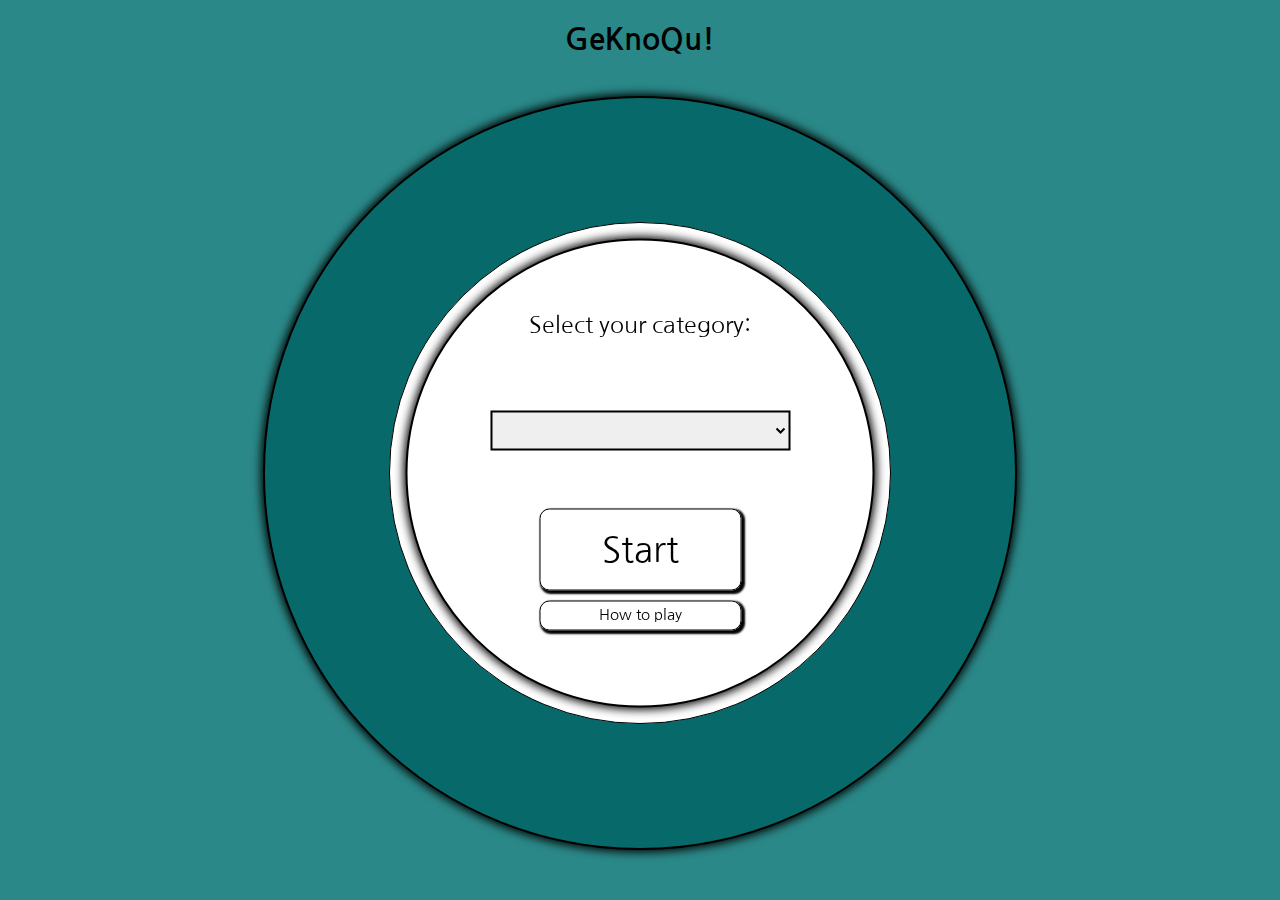
==== index.html @ 225bee5b "Align restart-game-btn during play; center" ====
<!DOCTYPE html>
<html lang="en">

<head>
    <meta charset="UTF-8">
    <meta name="viewport" content="width=device-width, initial-scale=1.0">
    <meta http-equiv="X-UA-Compatible" content="ie=edge">
    <meta name="Description" content="Enter your description here" />
    <link rel="stylesheet" href="https://cdnjs.cloudflare.com/ajax/libs/font-awesome/5.15.3/css/all.min.css">
    <link rel="stylesheet" href="assets/css/style.css">
    <title>GeKnoQu</title>
</head>

<body>
    <header>
        <h2>GeKnoQu!</h2>
    </header>

    <!-- Game Section -->
    <section class="game-section">
        <div id="outer-circle" class="neutral">
            <div class="middle-circle ">
                <div id="left" class="timer left hide">
                    <div class="loading"></div>
                </div>
                <div id="right" class="timer right hide">
                    <div class="loading"></div>
                </div>
                <div id="game-circle" class="inner-circle ">
                    <div id="tally-container" class="hide">
                        <div class="tally">
                            <p id="question-counter" class=""></p>
                            <p id="score" class="">0</p>
                        </div>
                    </div>
                    <div class="question-container">
                        <div id="category-wrapper" class="">
                            <p>Select your category:</p>
                            <select name="" id="category-selector"></select>
                        </div>
                        <h3 id="question" class="hide"></h3>
                        <h3 id="result" class="hide"></h3>
                    </div>
                    <div class="btn-container">
                        <p class="btn answer-choice hide" data-number="1">Button 1</p>
                        <p class="btn answer-choice hide" data-number="2">Button 2</p>
                        <p class="btn answer-choice hide" data-number="3">Button 3</p>
                        <p class="btn answer-choice hide" data-number="4">Button 4</p>
                        <p id="start" class="btn btn-start">Start</p>

                        <p id="restart" class="btn btn-start hide">Restart</p>
                    </div>
                    <p id="linkHelpModal" class="btn restart-btn">How to play</p>
                </div>
            </div>
        </div>
        <p id="give-up" class="btn restart-btn hide">Restart the game</p>
    </section>

    <!-- How to play -->
    <!-- <p id="linkHelpModal" class="btn-bottom">How to play</p> -->


    <div id="helpModal" class="help-modal">
        <div class="help-content">
            <ul>
                <li>Select your desired category.</li>
                <li>Press start.</li>
                <li>You will get a question and 4 possible answers.</li>
                <li>You will have 15 seconds to answer the question.</li>
                <li>You will get 20 questions.</li>
                <li>The game will show you if you are correct.</li>
                <li>A correct answer will add to your score.</li>
                <li>Have fun!</li>
                <li><span id="help-exit-btn" class="btn">Back</span></li>
            </ul>
        </div>
    </div>

    <script src="https://cdnjs.cloudflare.com/ajax/libs/jquery/3.5.1/jquery.min.js"></script>
    <script src="https://cdnjs.cloudflare.com/ajax/libs/twitter-bootstrap/3.3.7/js/bootstrap.min.js"></script>
    <script src="assets/js/scripts.js"></script>
</body>

</html>
---- assets/css/style.css ----
@import url('https://fonts.googleapis.com/css2?family=Nanum+Gothic:wght@400;700&display=swap');

html {
    font-size: 62.5%;
}

body {
    background-color: #2B8888;
    font-family: 'Nanum Gothic', 'Times New Roman', serif;
    font-weight: 400;
    font-size: 2rem;
    text-align: center;
    margin: 0;
}

header {
    margin: 2rem;
    font-size: 2rem;
}

.game-section {
    height: 85vh;
    width: 100vw;
    position: relative;
    align-items: center;
    justify-content: center;
}

#outer-circle {
    height: 120vw;
    max-height: 50rem;
    width: 120vw;
    max-width: 50rem;
    border: 2px solid #000000;
    border-radius: 100%;
    position: fixed;
    top: 52.5%;
    left: 50%;
    transform: translate(-50%, -50%);
    box-shadow: 0 0 1rem 2px;

    z-index: 4;
}

/* --------------- Circular Loading Bar */

.middle-circle {
    height: 32rem;
    width: 32rem;
    background-color: #ffffff;
    border: 1px solid #000000;
    border-radius: 100%;
    position: absolute;
    top: 50%;
    left: 50%;
    transform: translate(-50%, -50%);
}

.timer {
    height: 100%;
    width: 100%;
    background-color: rgb(0, 191, 255);
    border-radius: 50%;
    clip: rect(0px, 32rem, 32rem, 16rem);
    position: absolute;
}

.loading {
    height: 100%;
    width: 100%;
    background-color: white;
    border-radius: 50%;
    clip: rect(0px, 32rem, 32rem, 16rem);
    position: absolute;
}

.left .loading {
    -webkit-animation: left 7.5s linear;
    -moz-animation: left 7.5s linear;
    animation: left 7.5s linear both;

    z-index: 4;
}

@keyframes left {
    0% {
        -webkit-transform: rotate(0deg);
    }

    100% {
        transform: rotate(180deg);
    }
}

@-webkit-keyframes left {
    0% {
        -webkit-transform: rotate(0deg);
    }

    100% {
        -webkit-transform: rotate(180deg);
    }
}

.right {
    -webkit-transform: rotate(180deg);
    -moz-transform: rotate(180deg);
    transform: rotate(180deg);

    z-index: 3;
}

.right .loading {
    -webkit-animation: right 7.5s linear;
    -moz-animation: right 7.5s linear;
    animation: right 7.5s linear both;

    -webkit-animation-delay: 7.5s;
    -moz-animation-delay: 7.5s;
    animation-delay: 7.5s;

    z-index: 3;
}

@keyframes right {
    0% {
        -webkit-transform: rotate(0deg);
    }

    100% {
        transform: rotate(180deg);
    }
}

@-webkit-keyframes right {
    0% {
        transform: rotate(0deg);
    }

    100% {
        transform: rotate(180deg);
    }
}

/* --------------- Game/Inner Circle */

.inner-circle {
    height: 26.5rem;
    width: 26.5rem;
    background-color: #ffffff;
    border: 2px solid #000000;
    border-radius: 50%;
    margin: auto;
    padding: 2rem;
    position: fixed;
    top: 50%;
    left: 50%;
    transform: translate(-50%, -50%);
    box-shadow: 0 0 1rem 2px;
    overflow: hidden;
    z-index: 4;

    transition: all 1s;
}

.inner-circle-load {
    height: 1px;
    width: 1px;
    padding: 0;
}

.question-container {
    padding: 0 1rem;
    border-radius: 50% 50% 0 0;
    justify-content: center;

}

.tally {
    margin: 0;
    display: grid;
    grid-template-columns: auto auto;
    justify-content: center;
    align-items: center;
}

#question-counter,
#score {
    height: 4rem;
    width: 4rem;
    font-size: 1.25rem;
    text-align: center;
    border: 1px solid #000000;
    border-radius: 50%;
    margin: 0 1rem;
    display: flex;
    justify-content: center;
    align-items: center;
}

#category-wrapper p {
    margin-top: 5rem;
    font-size: 1.75rem;
}

#category-selector {
    width: 22rem;
    border: 1px solid #000000;
}

#question {
    height: 25%;
    font-size: 1.5rem;
}

#result {
    margin-top: 5rem;
}

/* --------------- Buttons */

.btn-container {
    margin-top: 10%;
    display: grid;
    grid-template-columns: auto auto;
    justify-content: center;
    align-items: center;
}

.btn {
    border: .1rem solid #000000;
    border-radius: 1rem;
    margin: auto;
    display: flex;
    justify-content: center;
    align-items: center;

    box-shadow: 0.2rem 0.2rem 0.2rem 0.1rem #000000;

}

.btn:hover,
.btn::selection {
    color: #000000;
    border: 1px solid #000000;
    -webkit-box-shadow: inset 0.2rem 0.2rem 0.1rem #000000;
    -moz-box-shadow: inset 0.2rem 0.2rem 0.1rem #000000;
    box-shadow: inset 0.2rem 0.2rem 0.1rem #000000;
}

.answer-choice {
    height: 5rem;
    width: 12rem;
    margin: 2px;
}

.btn-start {
    height: 6rem;
    width: 12rem;
    font-size: 3.5rem;
    margin-top: 1.5rem;
}

.restart-btn {
    font-size: 1.5rem;
    height:2rem;
    width:12rem;
    margin-top: 1rem;
    padding: 3px 0 5px 0;
}

#give-up {
    position: absolute;
    bottom: 5vh;
    left:50%;
    -ms-transform: translateX(-50%);
    transform: translateX(-50%);
    padding-left: 5px;
    padding-right: 5px;
    background-color: #ffffff;
    z-index: 9999;
}

/* --------------- Hide and Feedback */

.correct {
    background-color: #3AB53A;
}

.incorrect {
    background-color: #D41C1C;
}

.neutral {
    background-color: #076969;
}

.hide {
    display: none;
}

/* --------------- Help modal */

.help-modal {
    height: 100%;
    width: 100%;
    background-color: #000000;
    background-color: rgba(0, 0, 0, 0.75);
    padding-top: 25vh;
    display: none;
    position: fixed;
    left: 0;
    top: 0;
    justify-content: center;
    align-items: center;

    z-index: 99;
}

.help-content {
    height: 90vh;
    max-height: 50rem;
    width: 90vw;
    max-width: 50rem;
    background-color: #ffffff;
    border: 1px solid #000000;
    margin: auto;
    display: flex;
    align-items: center;
    justify-content: center;
    box-shadow: 0 0 1rem 3px;
}

.help-content ul {
    padding-left: 0;
    font-size: 1.5rem;
}

.help-content ul li {
    padding: 5px;
    list-style: none;
}

#help-exit-btn {
    width: 50%;
    padding-bottom: 2px;
}

/* --------------- Media Queries */
@media screen and (min-width: 576px) {

    #outer-circle {
        height: 100vw;
        max-height: 75rem;
        width: 100vw;
        max-width: 75rem;
    }

    /* --------------- Circular Loading Bar */

    .middle-circle {
        height: 50rem;
        width: 50rem;
    }

    .timer {
        clip: rect(0px, 50rem, 50rem, 25rem);
    }

    .loading {
        clip: rect(0px, 50rem, 50rem, 25rem);
    }
    /* --------------- Game/Inner Circle */

    .inner-circle {
        height: 42.5rem;
        width: 42.5rem;
    }

    .inner-circle-load {
        height: 1px;
        width: 1px;
        padding: 0;
    }

    .question-container {
        font-size: 2rem;
    }

    #question-counter,
    #score {
        height: 6rem;
        width: 6rem;
        font-size: 2rem;
    }

    #category-wrapper p {
        font-size: 2.25rem;
    }

    #category-selector {
        height: 4rem;
        width: 30rem;
        margin-top: 5rem;
        font-size: 2rem;   
        border: 2px solid #000000;
    }

    #question {
        font-size: 2rem;
    }

    /* --------------- Buttons */

    .answer-choice,
    .btn-start {
        height: 8rem;
        width: 20rem;
    }

    .restart-btn {
        font-size: 1.5rem;
        height:2rem;
        width:20rem;
        margin-top: 1rem;
    }



    /* --------------- Hide and Feedback */
    /* --------------- Help modal */
}

@media screen and (min-width: 768px) {

    /* --------------- Circular Loading Bar */
    /* --------------- Game/Inner Circle */
    /* --------------- Buttons */
    /* --------------- Hide and Feedback */
    /* --------------- Help modal */

}

@media screen and (min-width: 992px) {

    /* --------------- Circular Loading Bar */
    /* --------------- Game/Inner Circle */
    /* --------------- Buttons */
    /* --------------- Hide and Feedback */
    /* --------------- Help modal */
}

@media screen and (min-width: 1200px) {

    /* --------------- Circular Loading Bar */
    /* --------------- Game/Inner Circle */
    /* --------------- Buttons */
    /* --------------- Hide and Feedback */
    /* --------------- Help modal */
}

@media screen and (min-width: 1440px) {

    /* --------------- Circular Loading Bar */
    /* --------------- Game/Inner Circle */
    /* --------------- Buttons */
    /* --------------- Hide and Feedback */
    /* --------------- Help modal */
}
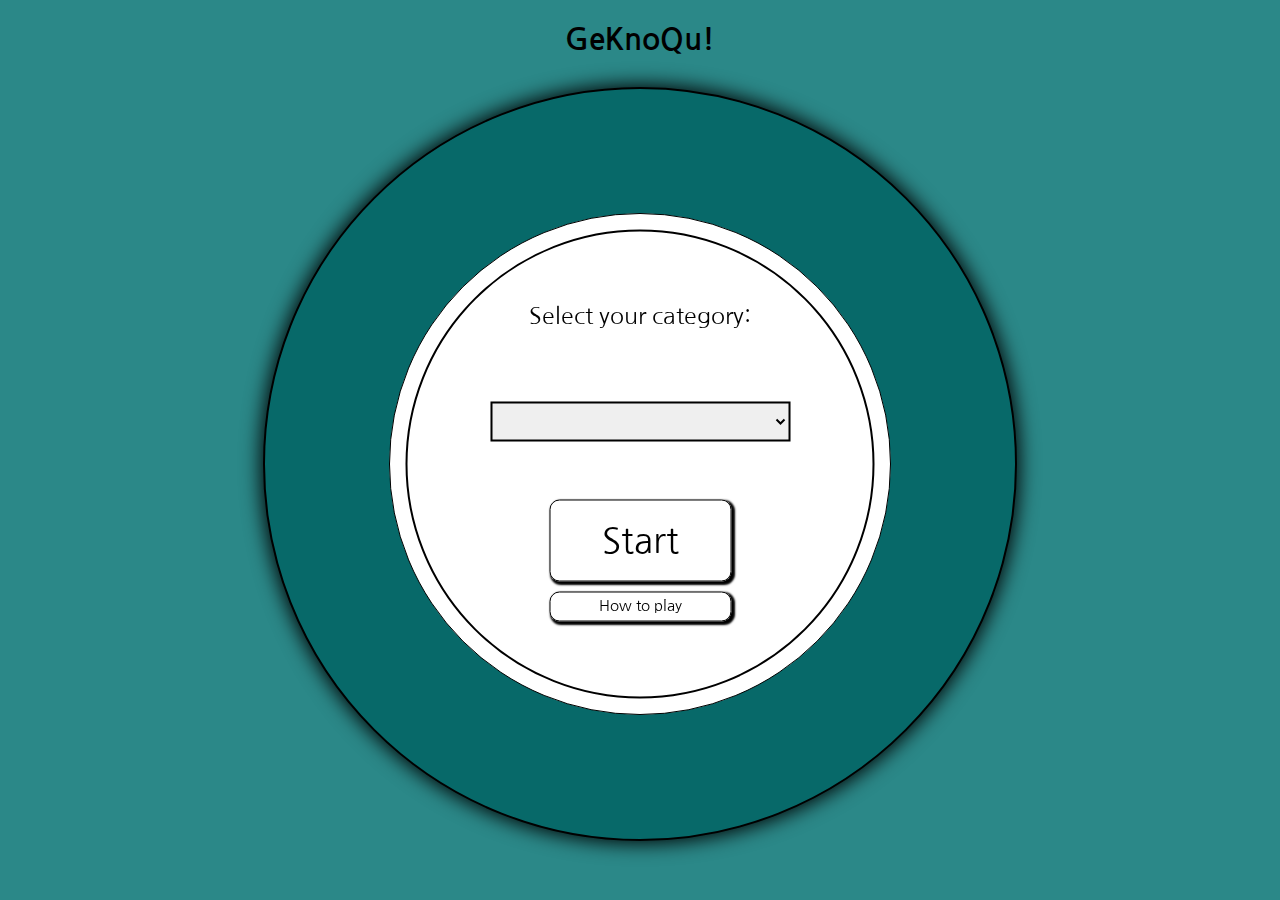
==== commit df468bbc: "Change number of questions to 15" ====
--- a/index.html
+++ b/index.html
@@ -42,10 +42,10 @@
                         <h3 id="result" class="hide"></h3>
                     </div>
                     <div class="btn-container">
-                        <p class="btn answer-choice hide" data-number="1">Button 1</p>
-                        <p class="btn answer-choice hide" data-number="2">Button 2</p>
-                        <p class="btn answer-choice hide" data-number="3">Button 3</p>
-                        <p class="btn answer-choice hide" data-number="4">Button 4</p>
+                        <p id="choice-1" class="btn answer-choice hide" data-number="1">Button 1</p>
+                        <p id="choice-2" class="btn answer-choice hide" data-number="2">Button 2</p>
+                        <p id="choice-3" class="btn answer-choice hide" data-number="3">Button 3</p>
+                        <p id="choice-4" class="btn answer-choice hide" data-number="4">Button 4</p>
                         <p id="start" class="btn btn-start">Start</p>
 
                         <p id="restart" class="btn btn-start hide">Restart</p>
@@ -68,7 +68,7 @@
                 <li>Press start.</li>
                 <li>You will get a question and 4 possible answers.</li>
                 <li>You will have 15 seconds to answer the question.</li>
-                <li>You will get 20 questions.</li>
+                <li>You will get 15 questions.</li>
                 <li>The game will show you if you are correct.</li>
                 <li>A correct answer will add to your score.</li>
                 <li>Have fun!</li>
--- a/assets/css/style.css
+++ b/assets/css/style.css
@@ -34,10 +34,10 @@
     border: 2px solid #000000;
     border-radius: 100%;
     position: fixed;
-    top: 52.5%;
+    top: 51.5%;
     left: 50%;
     transform: translate(-50%, -50%);
-    box-shadow: 0 0 1rem 2px;
+    box-shadow: 0 0 2rem 2px;
 
     z-index: 4;
 }
@@ -59,7 +59,7 @@
 .timer {
     height: 100%;
     width: 100%;
-    background-color: rgb(0, 191, 255);
+    background-color: #D46F1C;
     border-radius: 50%;
     clip: rect(0px, 32rem, 32rem, 16rem);
     position: absolute;
@@ -68,7 +68,7 @@
 .loading {
     height: 100%;
     width: 100%;
-    background-color: white;
+    background-color: #ffffff;
     border-radius: 50%;
     clip: rect(0px, 32rem, 32rem, 16rem);
     position: absolute;
@@ -156,7 +156,7 @@
     top: 50%;
     left: 50%;
     transform: translate(-50%, -50%);
-    box-shadow: 0 0 1rem 2px;
+    /* box-shadow: 0 0 1rem 2px; */
     overflow: hidden;
     z-index: 4;
 
@@ -210,7 +210,7 @@
 
 #question {
     height: 25%;
-    font-size: 1.5rem;
+    font-size: 1.25rem;
 }
 
 #result {
@@ -221,6 +221,7 @@
 
 .btn-container {
     margin-top: 10%;
+    bottom: 0;
     display: grid;
     grid-template-columns: auto auto;
     justify-content: center;
@@ -239,19 +240,36 @@
 
 }
 
-.btn:hover,
-.btn::selection {
-    color: #000000;
-    border: 1px solid #000000;
-    -webkit-box-shadow: inset 0.2rem 0.2rem 0.1rem #000000;
-    -moz-box-shadow: inset 0.2rem 0.2rem 0.1rem #000000;
-    box-shadow: inset 0.2rem 0.2rem 0.1rem #000000;
+@media(hover: hover) and (pointer: fine) {
+    .btn:hover {
+        -webkit-box-shadow: inset 0.2rem 0.2rem 0.1rem #000000;
+        -moz-box-shadow: inset 0.2rem 0.2rem 0.1rem #000000;
+        box-shadow: inset 0.2rem 0.2rem 0.1rem #000000;
+    }
 }
 
 .answer-choice {
+    padding: 1px;
+    font-size: 1.2rem;
     height: 5rem;
     width: 12rem;
     margin: 2px;
+}
+
+#choice-1 {
+    border-radius: 2.5rem 0 0 0;
+}
+
+#choice-2 {
+    border-radius: 0 2.5rem 0 0;
+}
+
+#choice-3 {
+    border-radius: 0 0 0 2.5rem;
+}
+
+#choice-4 {
+    border-radius: 0 0 2.5rem 0;
 }
 
 .btn-start {
@@ -263,8 +281,8 @@
 
 .restart-btn {
     font-size: 1.5rem;
-    height:2rem;
-    width:12rem;
+    height: 2rem;
+    width: 12rem;
     margin-top: 1rem;
     padding: 3px 0 5px 0;
 }
@@ -272,7 +290,7 @@
 #give-up {
     position: absolute;
     bottom: 5vh;
-    left:50%;
+    left: 50%;
     -ms-transform: translateX(-50%);
     transform: translateX(-50%);
     padding-left: 5px;
@@ -306,7 +324,6 @@
     width: 100%;
     background-color: #000000;
     background-color: rgba(0, 0, 0, 0.75);
-    padding-top: 25vh;
     display: none;
     position: fixed;
     left: 0;
@@ -324,7 +341,9 @@
     max-width: 50rem;
     background-color: #ffffff;
     border: 1px solid #000000;
+    border-radius: 5rem;
     margin: auto;
+    margin-top: 10%;
     display: flex;
     align-items: center;
     justify-content: center;
@@ -370,6 +389,7 @@
     .loading {
         clip: rect(0px, 50rem, 50rem, 25rem);
     }
+
     /* --------------- Game/Inner Circle */
 
     .inner-circle {
@@ -402,7 +422,7 @@
         height: 4rem;
         width: 30rem;
         margin-top: 5rem;
-        font-size: 2rem;   
+        font-size: 2rem;
         border: 2px solid #000000;
     }
 
@@ -411,18 +431,26 @@
     }
 
     /* --------------- Buttons */
+
+    .answer-choice {
+        font-size: 2.25rem;
+    }
 
     .answer-choice,
     .btn-start {
         height: 8rem;
-        width: 20rem;
+        width: 18rem;
     }
 
     .restart-btn {
         font-size: 1.5rem;
-        height:2rem;
-        width:20rem;
+        height: 2rem;
+        width: 18rem;
         margin-top: 1rem;
+    }
+
+    #give-up {
+        bottom: 0;
     }
 
 
@@ -436,8 +464,17 @@
     /* --------------- Circular Loading Bar */
     /* --------------- Game/Inner Circle */
     /* --------------- Buttons */
+
+    #give-up {
+        bottom: -4vh;
+    }
+
     /* --------------- Hide and Feedback */
     /* --------------- Help modal */
+
+    .help-content {
+        margin-top: 33%;
+    }
 
 }
 
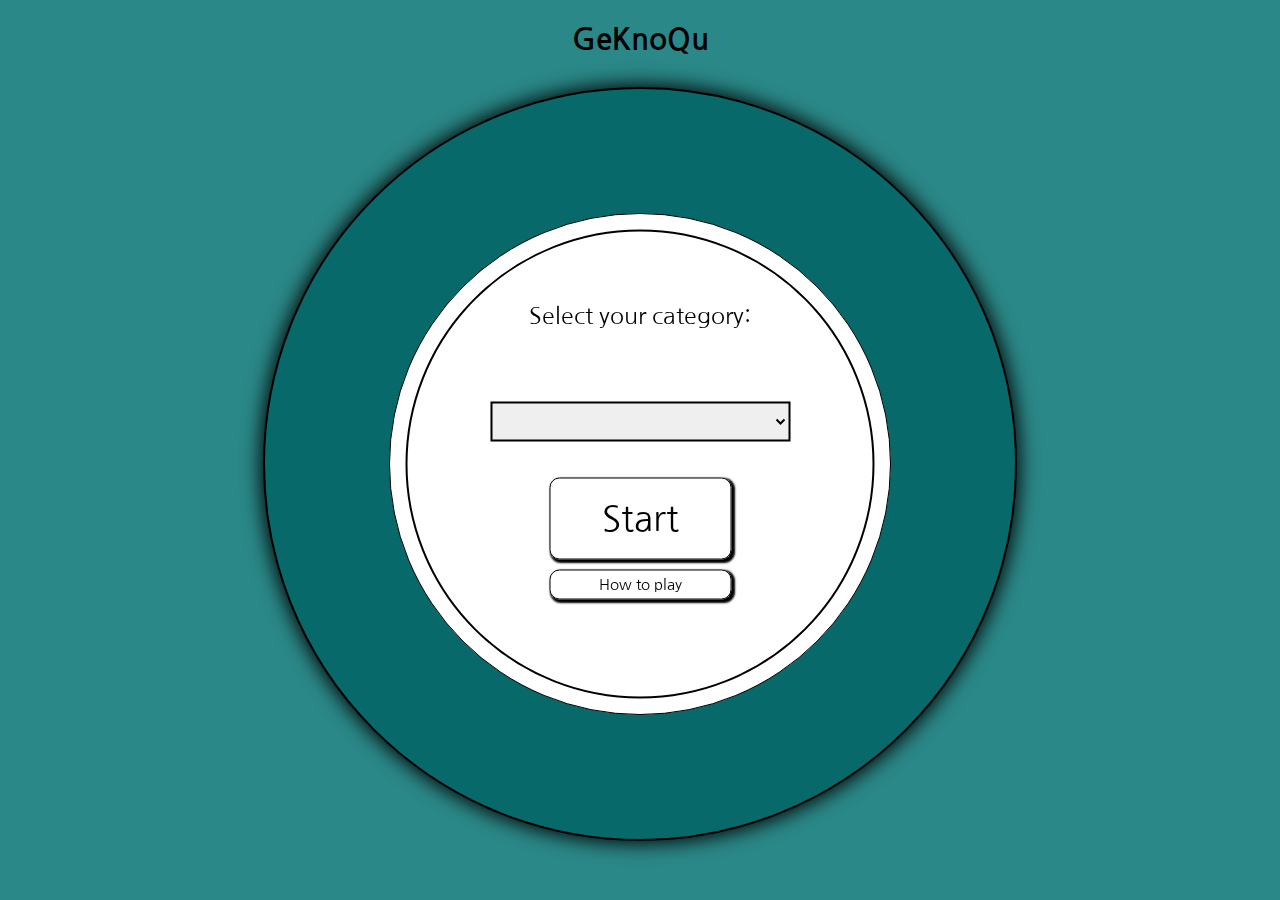
==== commit 8b804480: "Change to fontsizes of question and answers" ====
--- a/index.html
+++ b/index.html
@@ -13,7 +13,7 @@
 
 <body>
     <header>
-        <h2>GeKnoQu!</h2>
+        <h2>GeKnoQu</h2>
     </header>
 
     <!-- Game Section -->
@@ -58,9 +58,6 @@
     </section>
 
     <!-- How to play -->
-    <!-- <p id="linkHelpModal" class="btn-bottom">How to play</p> -->
-
-
     <div id="helpModal" class="help-modal">
         <div class="help-content">
             <ul>
--- a/assets/css/style.css
+++ b/assets/css/style.css
@@ -16,6 +16,7 @@
 header {
     margin: 2rem;
     font-size: 2rem;
+    z-index: 99999;
 }
 
 .game-section {
@@ -170,7 +171,6 @@
 }
 
 .question-container {
-    padding: 0 1rem;
     border-radius: 50% 50% 0 0;
     justify-content: center;
 
@@ -209,8 +209,8 @@
 }
 
 #question {
-    height: 25%;
     font-size: 1.25rem;
+    padding:0 1.5rem;
 }
 
 #result {
@@ -220,7 +220,7 @@
 /* --------------- Buttons */
 
 .btn-container {
-    margin-top: 10%;
+    margin-top: 5%;
     bottom: 0;
     display: grid;
     grid-template-columns: auto auto;
@@ -250,7 +250,7 @@
 
 .answer-choice {
     padding: 1px;
-    font-size: 1.2rem;
+    font-size: 1.5rem;
     height: 5rem;
     width: 12rem;
     margin: 2px;
@@ -428,12 +428,13 @@
 
     #question {
         font-size: 2rem;
+        
     }
 
     /* --------------- Buttons */
 
     .answer-choice {
-        font-size: 2.25rem;
+        font-size: 2rem;
     }
 
     .answer-choice,
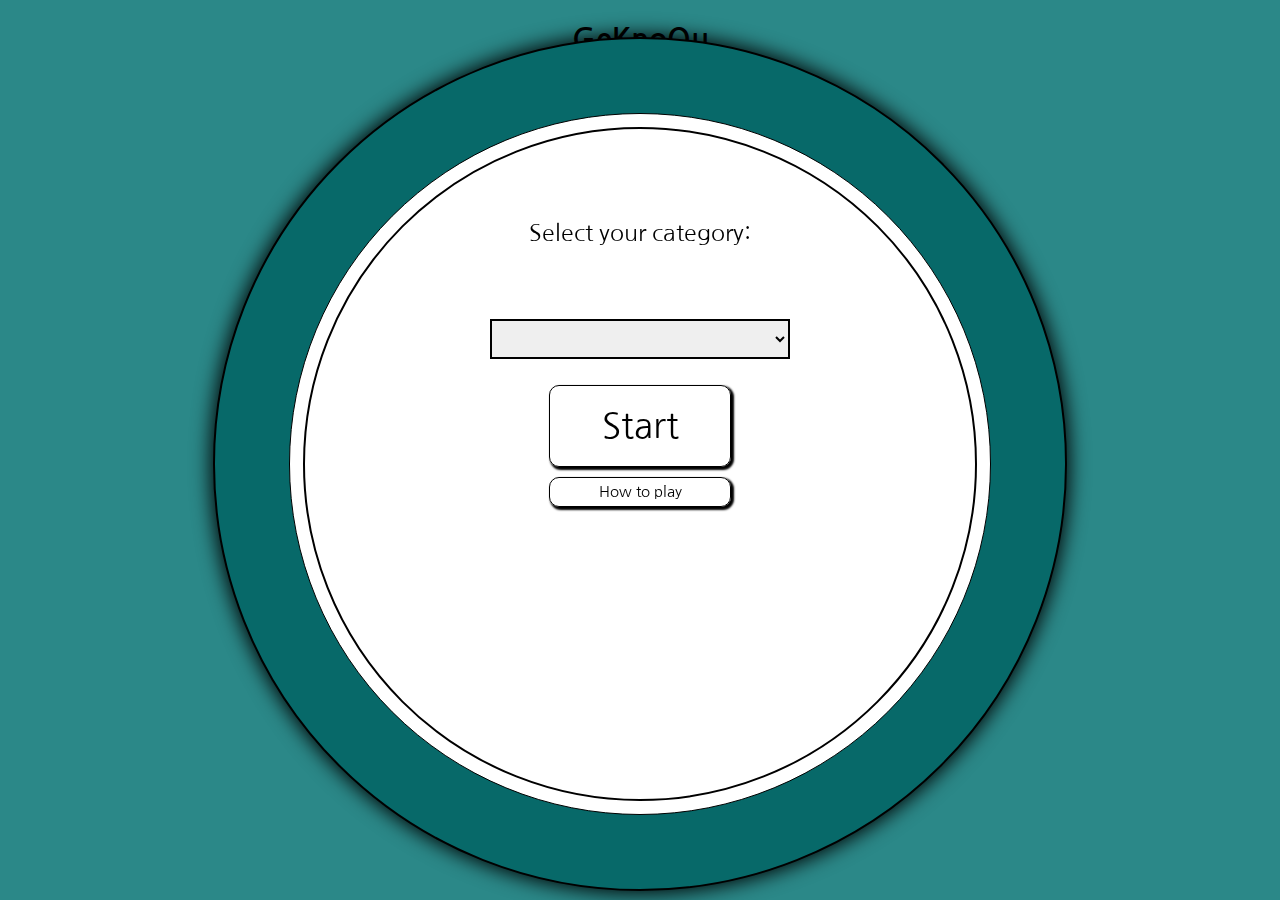
==== commit c7cbf51d: "Add arialabel + change during game" ====
--- a/index.html
+++ b/index.html
@@ -29,32 +29,32 @@
                 <div id="game-circle" class="inner-circle ">
                     <div id="tally-container" class="hide">
                         <div class="tally">
-                            <p id="question-counter" class=""></p>
-                            <p id="score" class="">0</p>
+                            <p id="question-counter" class="" aria-label=""></p>
+                            <p id="score" class="" aria-label="Your score is 0">0</p>
                         </div>
                     </div>
                     <div class="question-container">
                         <div id="category-wrapper" class="">
                             <p>Select your category:</p>
-                            <select name="" id="category-selector"></select>
+                            <select name="" id="category-selector" aria-label="Category Select"></select>
                         </div>
                         <h3 id="question" class="hide"></h3>
                         <h3 id="result" class="hide"></h3>
                     </div>
                     <div class="btn-container">
-                        <p id="choice-1" class="btn answer-choice hide" data-number="1">Button 1</p>
-                        <p id="choice-2" class="btn answer-choice hide" data-number="2">Button 2</p>
-                        <p id="choice-3" class="btn answer-choice hide" data-number="3">Button 3</p>
-                        <p id="choice-4" class="btn answer-choice hide" data-number="4">Button 4</p>
-                        <p id="start" class="btn btn-start">Start</p>
+                        <p id="choice-1" class="btn answer-choice hide" data-number="1" aria-label="">Button 1</p>
+                        <p id="choice-2" class="btn answer-choice hide" data-number="2" aria-label="">Button 2</p>
+                        <p id="choice-3" class="btn answer-choice hide" data-number="3" aria-label="">Button 3</p>
+                        <p id="choice-4" class="btn answer-choice hide" data-number="4" aria-label="">Button 4</p>
+                        <p id="start" class="btn btn-start" aria-label="Start">Start</p>
 
-                        <p id="restart" class="btn btn-start hide">Restart</p>
+                        <p id="restart" class="btn btn-start hide" aria-label="Restart">Restart</p>
                     </div>
-                    <p id="linkHelpModal" class="btn restart-btn">How to play</p>
+                    <p id="linkHelpModal" class="btn restart-btn" aria-label="How to play">How to play</p>
                 </div>
             </div>
         </div>
-        <p id="give-up" class="btn restart-btn hide">Restart the game</p>
+        <p id="give-up" class="btn restart-btn hide" aria-label="Restart">Restart the game</p>
     </section>
 
     <!-- How to play -->
@@ -69,7 +69,7 @@
                 <li>The game will show you if you are correct.</li>
                 <li>A correct answer will add to your score.</li>
                 <li>Have fun!</li>
-                <li><span id="help-exit-btn" class="btn">Back</span></li>
+                <li><span id="help-exit-btn" class="btn" aria-label="Back">Back</span></li>
             </ul>
         </div>
     </div>
--- a/assets/css/style.css
+++ b/assets/css/style.css
@@ -39,12 +39,10 @@
     left: 50%;
     transform: translate(-50%, -50%);
     box-shadow: 0 0 2rem 2px;
-
     z-index: 4;
 }
 
 /* --------------- Circular Loading Bar */
-
 .middle-circle {
     height: 32rem;
     width: 32rem;
@@ -79,7 +77,6 @@
     -webkit-animation: left 7.5s linear;
     -moz-animation: left 7.5s linear;
     animation: left 7.5s linear both;
-
     z-index: 4;
 }
 
@@ -87,7 +84,6 @@
     0% {
         -webkit-transform: rotate(0deg);
     }
-
     100% {
         transform: rotate(180deg);
     }
@@ -97,7 +93,6 @@
     0% {
         -webkit-transform: rotate(0deg);
     }
-
     100% {
         -webkit-transform: rotate(180deg);
     }
@@ -107,7 +102,6 @@
     -webkit-transform: rotate(180deg);
     -moz-transform: rotate(180deg);
     transform: rotate(180deg);
-
     z-index: 3;
 }
 
@@ -144,7 +138,6 @@
 }
 
 /* --------------- Game/Inner Circle */
-
 .inner-circle {
     height: 26.5rem;
     width: 26.5rem;
@@ -157,7 +150,6 @@
     top: 50%;
     left: 50%;
     transform: translate(-50%, -50%);
-    /* box-shadow: 0 0 1rem 2px; */
     overflow: hidden;
     z-index: 4;
 
@@ -173,7 +165,7 @@
 .question-container {
     border-radius: 50% 50% 0 0;
     justify-content: center;
-
+    padding: 0 1.5rem;
 }
 
 .tally {
@@ -210,7 +202,6 @@
 
 #question {
     font-size: 1.25rem;
-    padding:0 1.5rem;
 }
 
 #result {
@@ -218,7 +209,6 @@
 }
 
 /* --------------- Buttons */
-
 .btn-container {
     margin-top: 5%;
     bottom: 0;
@@ -235,9 +225,7 @@
     display: flex;
     justify-content: center;
     align-items: center;
-
     box-shadow: 0.2rem 0.2rem 0.2rem 0.1rem #000000;
-
 }
 
 @media(hover: hover) and (pointer: fine) {
@@ -250,9 +238,9 @@
 
 .answer-choice {
     padding: 1px;
-    font-size: 1.5rem;
+    font-size: 1.25rem;
     height: 5rem;
-    width: 12rem;
+    width: 12.5rem;
     margin: 2px;
 }
 
@@ -300,7 +288,6 @@
 }
 
 /* --------------- Hide and Feedback */
-
 .correct {
     background-color: #3AB53A;
 }
@@ -318,7 +305,6 @@
 }
 
 /* --------------- Help modal */
-
 .help-modal {
     height: 100%;
     width: 100%;
@@ -363,11 +349,11 @@
 #help-exit-btn {
     width: 50%;
     padding-bottom: 2px;
+    margin-top: 2rem;
 }
 
 /* --------------- Media Queries */
 @media screen and (min-width: 576px) {
-
     #outer-circle {
         height: 100vw;
         max-height: 75rem;
@@ -376,7 +362,6 @@
     }
 
     /* --------------- Circular Loading Bar */
-
     .middle-circle {
         height: 50rem;
         width: 50rem;
@@ -391,7 +376,6 @@
     }
 
     /* --------------- Game/Inner Circle */
-
     .inner-circle {
         height: 42.5rem;
         width: 42.5rem;
@@ -405,6 +389,7 @@
 
     .question-container {
         font-size: 2rem;
+        padding: 5px;
     }
 
     #question-counter,
@@ -428,11 +413,9 @@
 
     #question {
         font-size: 2rem;
-        
     }
 
     /* --------------- Buttons */
-
     .answer-choice {
         font-size: 2rem;
     }
@@ -453,55 +436,105 @@
     #give-up {
         bottom: 0;
     }
-
-
-
-    /* --------------- Hide and Feedback */
-    /* --------------- Help modal */
 }
 
 @media screen and (min-width: 768px) {
+    #outer-circle {
+        max-height: 80rem;
+        max-width: 80rem;
+    }
 
     /* --------------- Circular Loading Bar */
+    .middle-circle {
+        height: 66rem;
+        width: 66rem;
+    }
+
+    .timer {
+        clip: rect(0px, 66rem, 66rem, 33rem);
+    }
+
+    .loading {
+        clip: rect(0px, 66rem, 66rem, 33rem);
+    }
+
     /* --------------- Game/Inner Circle */
+    .inner-circle {
+        height: 60rem;
+        width: 60rem;
+    }
+
+    .inner-circle-load {
+        height: 1px;
+        width: 1px;
+        padding: 0;
+    }
+
+    .question-container {
+        padding: 2rem;
+    }
+
+    #question {
+        font-size: 2.5rem;
+    }
     /* --------------- Buttons */
+    .answer-choice {
+        width: 19rem;
+    }
 
     #give-up {
         bottom: -4vh;
     }
 
-    /* --------------- Hide and Feedback */
     /* --------------- Help modal */
-
     .help-content {
-        margin-top: 33%;
+        /* margin-top: 33%; */
     }
 
 }
 
 @media screen and (min-width: 992px) {
+    #outer-circle {
+        max-height: 85rem;
+        max-width: 85rem;
+    }
 
     /* --------------- Circular Loading Bar */
+    .middle-circle {
+        height: 70rem;
+        width: 70rem;
+    }
+
+    .timer {
+        clip: rect(0px, 70rem, 70rem, 35rem);
+    }
+
+    .loading {
+        clip: rect(0px, 70rem, 70rem, 35rem);
+    }
+
     /* --------------- Game/Inner Circle */
-    /* --------------- Buttons */
-    /* --------------- Hide and Feedback */
-    /* --------------- Help modal */
-}
-
-@media screen and (min-width: 1200px) {
-
-    /* --------------- Circular Loading Bar */
-    /* --------------- Game/Inner Circle */
-    /* --------------- Buttons */
-    /* --------------- Hide and Feedback */
-    /* --------------- Help modal */
-}
-
-@media screen and (min-width: 1440px) {
-
-    /* --------------- Circular Loading Bar */
-    /* --------------- Game/Inner Circle */
-    /* --------------- Buttons */
-    /* --------------- Hide and Feedback */
-    /* --------------- Help modal */
+    .inner-circle {
+        height: 63rem;
+        width: 63rem;
+    }
+
+    .inner-circle-load {
+        height: 1px;
+        width: 1px;
+        padding: 0;
+    }
+
+    .question-container {
+        height: 15rem;
+    }
+
+    #question {
+        padding: 5rem;
+    }
+
+    .answer-choice {
+        height:10rem;
+        width: 26rem;
+    }
 }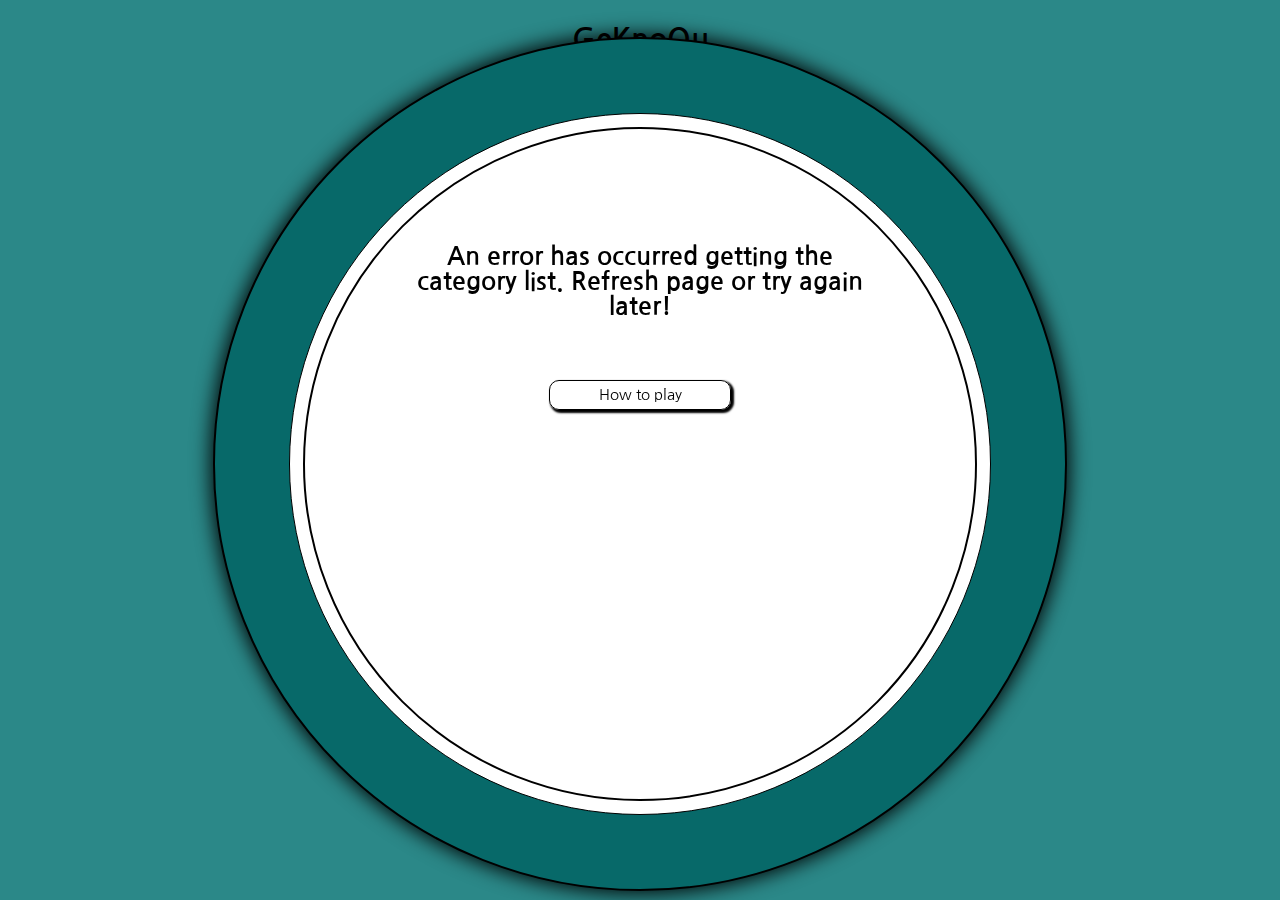
==== commit 2a263268: "change max questions to 10" ====
--- a/index.html
+++ b/index.html
@@ -38,8 +38,8 @@
                             <p>Select your category:</p>
                             <select name="" id="category-selector" aria-label="Category Select"></select>
                         </div>
-                        <h3 id="question" class="hide"></h3>
-                        <h3 id="result" class="hide"></h3>
+                        <h3 id="question" class="hide" aria-label=""></h3>
+                        <h3 id="result" class="hide" aria-label=""></h3>
                     </div>
                     <div class="btn-container">
                         <p id="choice-1" class="btn answer-choice hide" data-number="1" aria-label="">Button 1</p>
@@ -65,7 +65,7 @@
                 <li>Press start.</li>
                 <li>You will get a question and 4 possible answers.</li>
                 <li>You will have 15 seconds to answer the question.</li>
-                <li>You will get 15 questions.</li>
+                <li>You will get 10 questions.</li>
                 <li>The game will show you if you are correct.</li>
                 <li>A correct answer will add to your score.</li>
                 <li>Have fun!</li>
